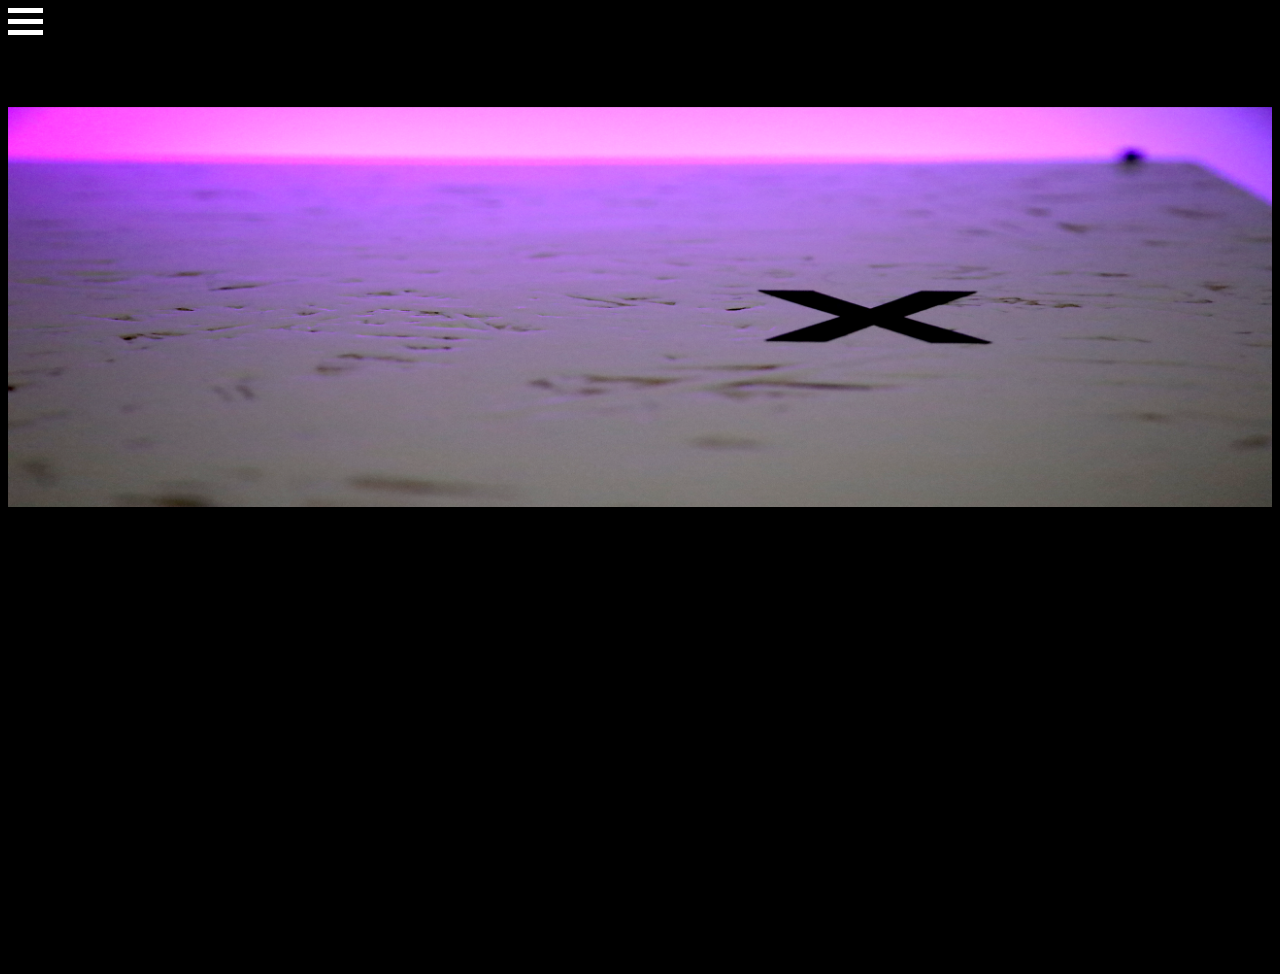
==== index.html @ 9ad4ef34 "2.0" ====
<!DOCTYPE html>
<html lang="de">
<head>
    <meta charset="UTF-8">
    <meta name="viewport" content="width=device-width, initial-scale=1.0">
    <link rel="stylesheet" href="../CSS/main.css">
    <link rel="stylesheet" href="../CSS/burgermenu.css">
    <link rel="shortcut icon" type="image/x-icon" href="../Images/favicon.png">
    <title>Home</title>
</head>
<body>
    <!-- NavBar -->
    <div>
        <div class="ClickContainer" onclick="OpenNavBar(this)">
            <div class="bar1"></div>
            <div class="bar2"></div>
            <div class="bar3"></div>
        </div>
        <!--Link-Container-->
        <div class="navbarItemSetup" id="MyLinks">
            <a href="index.html">Home</a>
            <a href="Produkt.html">Das Produkt</a>
            <a href="galerie.html">Galerie</a>
            <a href="Entwicklung.html">Entwicklung</a>
            <a href="UeberUns.html">Über Uns</a>
        </div>
    </div>
    
    <!--Inhalt-->
    <br>
    <br>
    <br>
    <!--Produkt-Bild (wie bei Apple) oder 3D-Modell-->
    <div class="bildclass"></div>
    <!--Überschrift-->
    <h1 class="ueberschrift animation">
        Nightstand Pro    
    </h1>
    <br>
    <br>
    <br>
    <p class="Text">Willommen auf der Webseite von unserem Produkt, dem Nightstand Pro.</p>
    <p class="Text">Hier Erfahren Sie Informationen über den Nightstand Pro selbst, über die Entwicklung und über die Umsetzung. Des Weiteren erfahren Sie hier Informnationen über uns.</p>

    
    <!--JS-->
    <script src="../JavaScript/Burgermenu.js"></script>
    <script src="../JavaScript/main.js"></script>
</body>
</html>
---- CSS/main.css ----
/* Google Schrift */
/* @import url('https://fonts.googleapis.com/css2?family=Poppins:ital,wght@1,300&display=swap'); */
/* @import url('https://fonts.googleapis.com/css2?family=Poppins:ital,wght@1,300&display=swap'); */
/* @import url('https://fonts.googleapis.com/css2?family=Nunito:ital@1&family=Poppins:ital,wght@1,300&display=swap'); */
/* @import url('https://fonts.googleapis.com/css2?family=Nunito:ital@1&family=Poppins:ital,wght@1,300&display=swap'); */
/* @import url('https://fonts.googleapis.com/css2?family=Nunito:ital@1&family=Poppins:ital,wght@1,300&display=swap'); */
@import url('https://fonts.googleapis.com/css2?family=Nunito:ital@1&family=Poppins:ital,wght@1,300&display=swap');



::selection{
    background-color: #FC328D;
}

body{
    background-color: black;
    /* font-family: 'Lucida Sans', 'Lucida Sans Regular', 'Lucida Grande', 'Lucida Sans Unicode', Geneva, Verdana, sans-serif; */
    font-family: 'Nunito', sans-serif;
}




#Bild1{
    text-align: center;
    position: relative;
    margin-top: 3%;
}

#platzhalter1{
    width: 90%;
    height: 75%;
}

@keyframes TextAnimation{
    0%   {
        top: -400px;
        color: black;
    }
    100% {
        top: 0px;
        color: white;
    }
}

.ueberschrift{
    text-align: center;
    font-size: 100px;
    position: relative;
    animation: TextAnimation forwards 2.5s;
    display: block;
}


.Text{
  text-align: center;
  font-size: 30px;
  margin: auto;
  position: relative;
  animation: TextAnimation forwards 2.5s;
  display: block;
}

.bildclass{
    width: 100%;
    height: 400px;
    background-image: url('/Images/Testbild.png');
    background-size: 100%;
}

/*________________________________________________________________________________________*/
---- CSS/burgermenu.css ----
body{
    position: relative;
}

/* Menü-Balken */
.bar1, .bar2, .bar3 {
    width: 35px;
    height: 5px;
    background-color: white;
    margin: 6px 0;
    transition: 0.4s;
}

/* Men-Balken Veränderungen */ 
.change .bar1 {
    -webkit-transform: rotate(-45deg) translate(-9px, 6px);
    transform: rotate(-45deg) translate(-9px, 6px);
}
.change .bar2 {opacity: 0;}
.change .bar3 {
    -webkit-transform: rotate(45deg) translate(-8px, -8px);
    transform: rotate(45deg) translate(-8px, -8px);
}

.ClickContainer{
    cursor: pointer;
}



.navbarItemSetup a{
    color: white;
    font-size: 17px;
    float: left;
    padding: 2%;
    padding-right: 5%;
    text-decoration: none;
    background-clip: border-box;
    background-color: #1A1A1A;
}

.navbarItemSetup a:hover{
    background-color: #FC328D;
    color: black;
    width: auto;
    height: 2%;
}

.navbarItemSetup{
    display: none;
    margin-left: 27%;
}
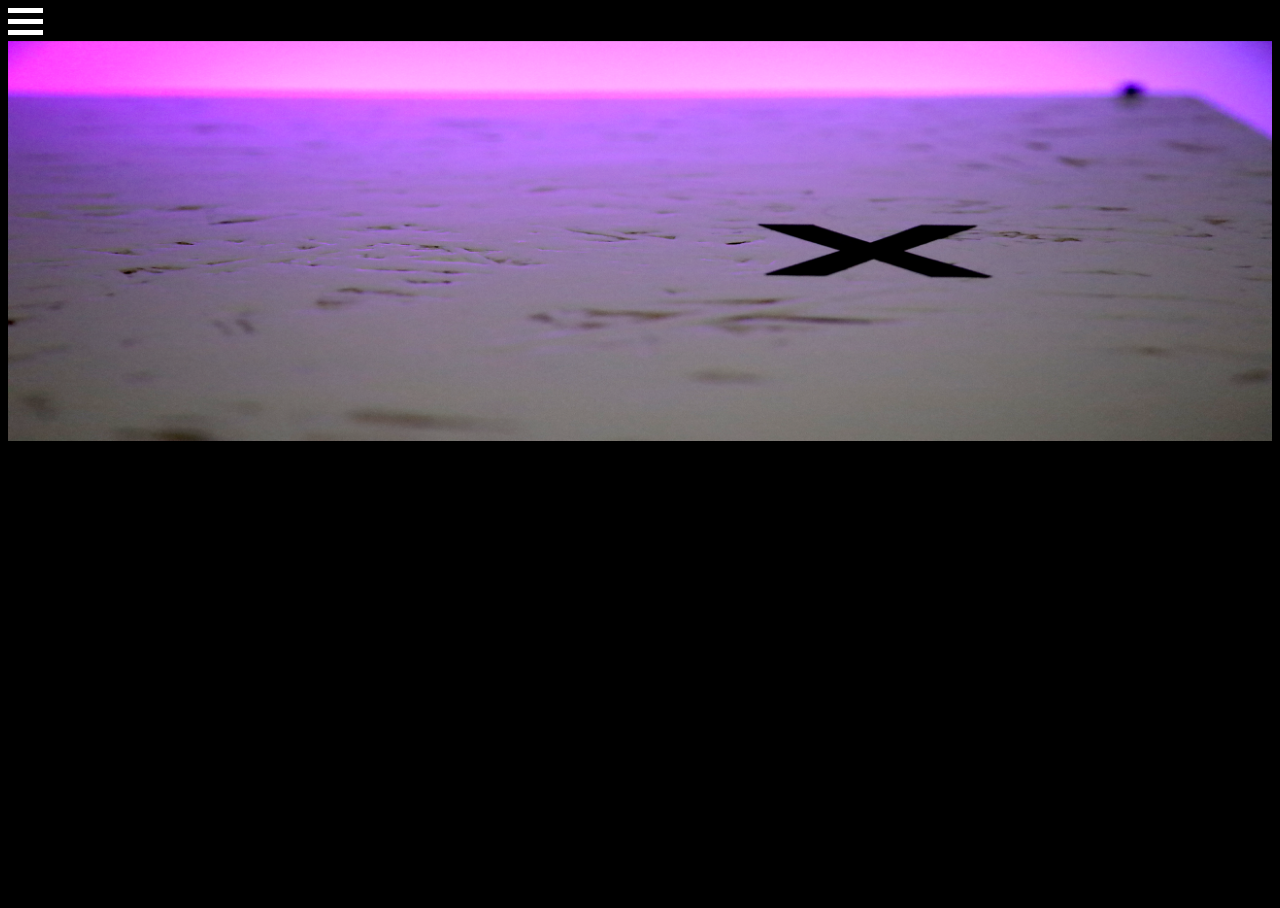
==== commit efc11e99: "2.0" ====
--- a/index.html
+++ b/index.html
@@ -27,9 +27,6 @@
     </div>
     
     <!--Inhalt-->
-    <br>
-    <br>
-    <br>
     <!--Produkt-Bild (wie bei Apple) oder 3D-Modell-->
     <div class="bildclass"></div>
     <!--Überschrift-->
--- a/CSS/main.css
+++ b/CSS/main.css
@@ -18,22 +18,14 @@
     font-family: 'Nunito', sans-serif;
 }
 
-
-
-
-#Bild1{
-    text-align: center;
-    position: relative;
-    margin-top: 3%;
-}
-
 #platzhalter1{
     width: 90%;
     height: 75%;
 }
 
 @keyframes TextAnimation{
-    0%   {
+    0%   
+    {
         top: -400px;
         color: black;
     }
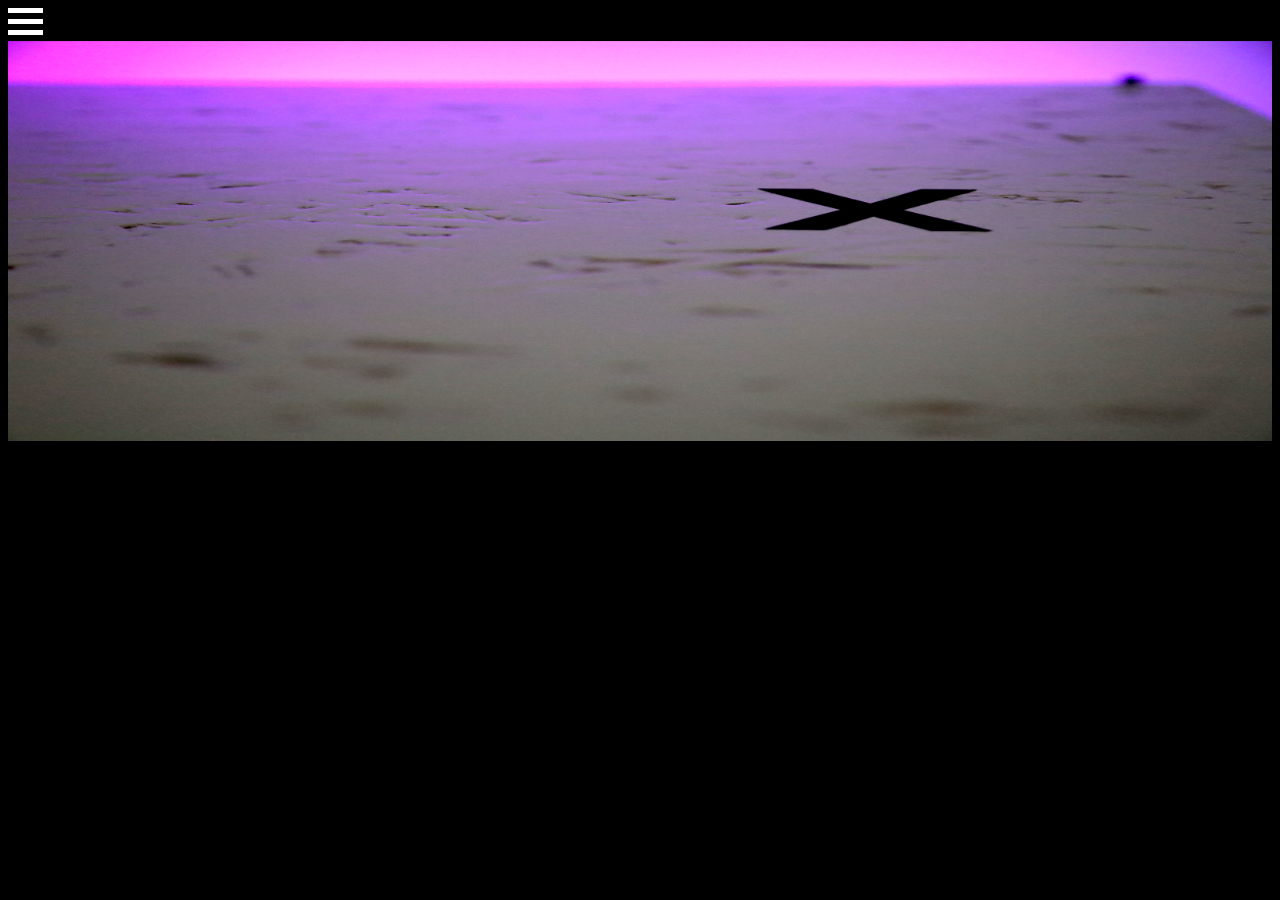
==== commit 25e3f979: "2.1" ====
--- a/index.html
+++ b/index.html
@@ -34,8 +34,6 @@
         Nightstand Pro    
     </h1>
     <br>
-    <br>
-    <br>
     <p class="Text">Willommen auf der Webseite von unserem Produkt, dem Nightstand Pro.</p>
     <p class="Text">Hier Erfahren Sie Informationen über den Nightstand Pro selbst, über die Entwicklung und über die Umsetzung. Des Weiteren erfahren Sie hier Informnationen über uns.</p>
 
--- a/CSS/main.css
+++ b/CSS/main.css
@@ -18,11 +18,6 @@
     font-family: 'Nunito', sans-serif;
 }
 
-#platzhalter1{
-    width: 90%;
-    height: 75%;
-}
-
 @keyframes TextAnimation{
     0%   
     {
@@ -35,29 +30,67 @@
     }
 }
 
-.ueberschrift{
-    text-align: center;
-    font-size: 100px;
-    position: relative;
-    animation: TextAnimation forwards 2.5s;
-    display: block;
+
+@media screen and (max-width: 500px)
+{
+    .ueberschrift{
+        text-align: center;
+        font-size: 60px;
+        position: relative;
+        animation: TextAnimation forwards 2.5s;
+        display: block;
+    }
+
+    .Text{
+        text-align: center;
+        font-size: 20px;
+        margin: auto;
+        position: relative;
+        animation: TextAnimation forwards 2.5s;
+        display: block;
+      }
+
+      .bildclass{
+        width: 100%;
+        height: 200px;
+        background-image: url('/Images/Testbild.png');
+        background-size: 100% 100%;
+    }
+}
+
+@media screen and (min-width: 501px){
+    .ueberschrift{
+        text-align: center;
+        font-size: 100px;
+        position: relative;
+        animation: TextAnimation forwards 2.5s;
+        display: block;
+    }
+
+    .Text{
+        text-align: center;
+        font-size: 30px;
+        margin: auto;
+        position: relative;
+        animation: TextAnimation forwards 2.5s;
+        display: block;
+      }
+
+      .bildclass{
+        width: 100%;
+        height: 400px;
+        background-image: url('/Images/Testbild.png');
+        background-size: 100% 100%;
+    }
 }
 
 
-.Text{
-  text-align: center;
-  font-size: 30px;
-  margin: auto;
-  position: relative;
-  animation: TextAnimation forwards 2.5s;
-  display: block;
-}
 
-.bildclass{
-    width: 100%;
-    height: 400px;
-    background-image: url('/Images/Testbild.png');
-    background-size: 100%;
-}
+
+
+
+
+
+
 
 /*________________________________________________________________________________________*/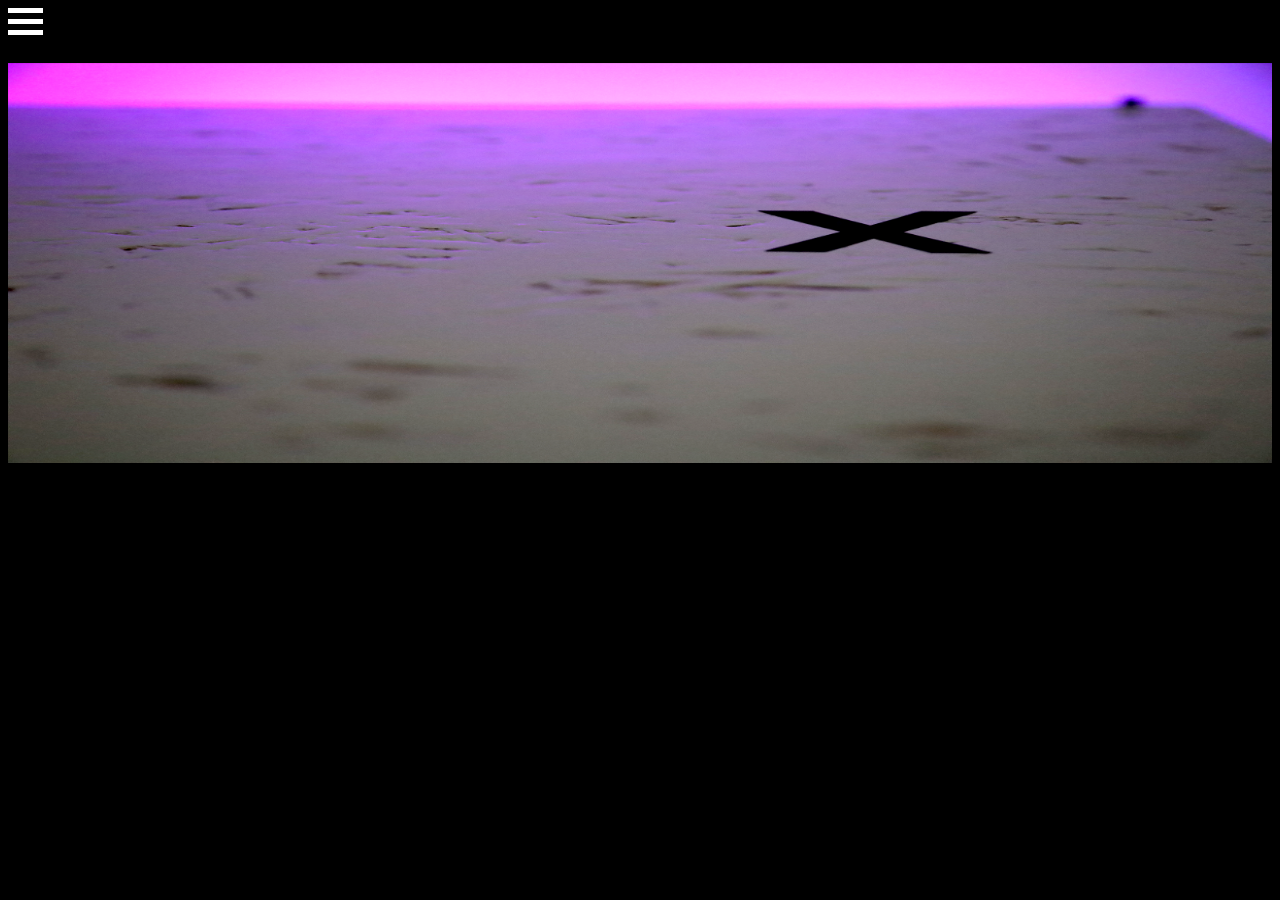
==== commit 7fda74f0: "2.1" ====
--- a/index.html
+++ b/index.html
@@ -25,14 +25,14 @@
             <a href="UeberUns.html">Über Uns</a>
         </div>
     </div>
+
+    <br>
     
     <!--Inhalt-->
     <!--Produkt-Bild (wie bei Apple) oder 3D-Modell-->
     <div class="bildclass"></div>
     <!--Überschrift-->
-    <h1 class="ueberschrift animation">
-        Nightstand Pro    
-    </h1>
+    <h1 class="ueberschrift animation">Nightstand Pro</h1>
     <br>
     <p class="Text">Willommen auf der Webseite von unserem Produkt, dem Nightstand Pro.</p>
     <p class="Text">Hier Erfahren Sie Informationen über den Nightstand Pro selbst, über die Entwicklung und über die Umsetzung. Des Weiteren erfahren Sie hier Informnationen über uns.</p>
--- a/CSS/burgermenu.css
+++ b/CSS/burgermenu.css
@@ -1,7 +1,3 @@
-body{
-    position: relative;
-}
-
 /* Menü-Balken */
 .bar1, .bar2, .bar3 {
     width: 35px;
@@ -26,27 +22,60 @@
     cursor: pointer;
 }
 
+.navbarItemSetup{
+    display: none;
+    flex-direction: row;
+    justify-content: center;
+    margin-left: 27%;
+    margin-right: 27%;
+}
 
 
-.navbarItemSetup a{
-    color: white;
-    font-size: 17px;
-    float: left;
-    padding: 2%;
-    padding-right: 5%;
-    text-decoration: none;
-    background-clip: border-box;
-    background-color: #1A1A1A;
+@media screen and (max-width: 500px){
+    .navbarItemSetup a{
+        color: white;
+        font-size: 10px;
+        float: left;
+        padding: 2%;
+        padding-right: 5%;
+        text-decoration: none;
+        background-clip: border-box;
+        background-color: #1A1A1A;
+        width: 90px;
+        height: 30px;
+        text-align: center;
+        display: block;
+        margin-left: 1px;
+        flex-basis: 20%;
+    }
+    
+    .navbarItemSetup a:hover{
+        background-color: #FC328D;
+        color: black;
+    }
 }
 
-.navbarItemSetup a:hover{
-    background-color: #FC328D;
-    color: black;
-    width: auto;
-    height: 2%;
-}
 
-.navbarItemSetup{
-    display: none;
-    margin-left: 27%;
+@media screen and (min-width: 501px){
+    .navbarItemSetup a{
+        color: white;
+        font-size: 17px;
+        float: left;
+        padding: 2%;
+        padding-right: 5%;
+        text-decoration: none;
+        background-clip: border-box;
+        background-color: #1A1A1A;
+        width: 110px;
+        height: 20px;
+        text-align: center;
+
+        display: block;
+        flex-basis: 20%;
+    }
+    
+    .navbarItemSetup a:hover{
+        background-color: #FC328D;
+        color: black;
+    }
 }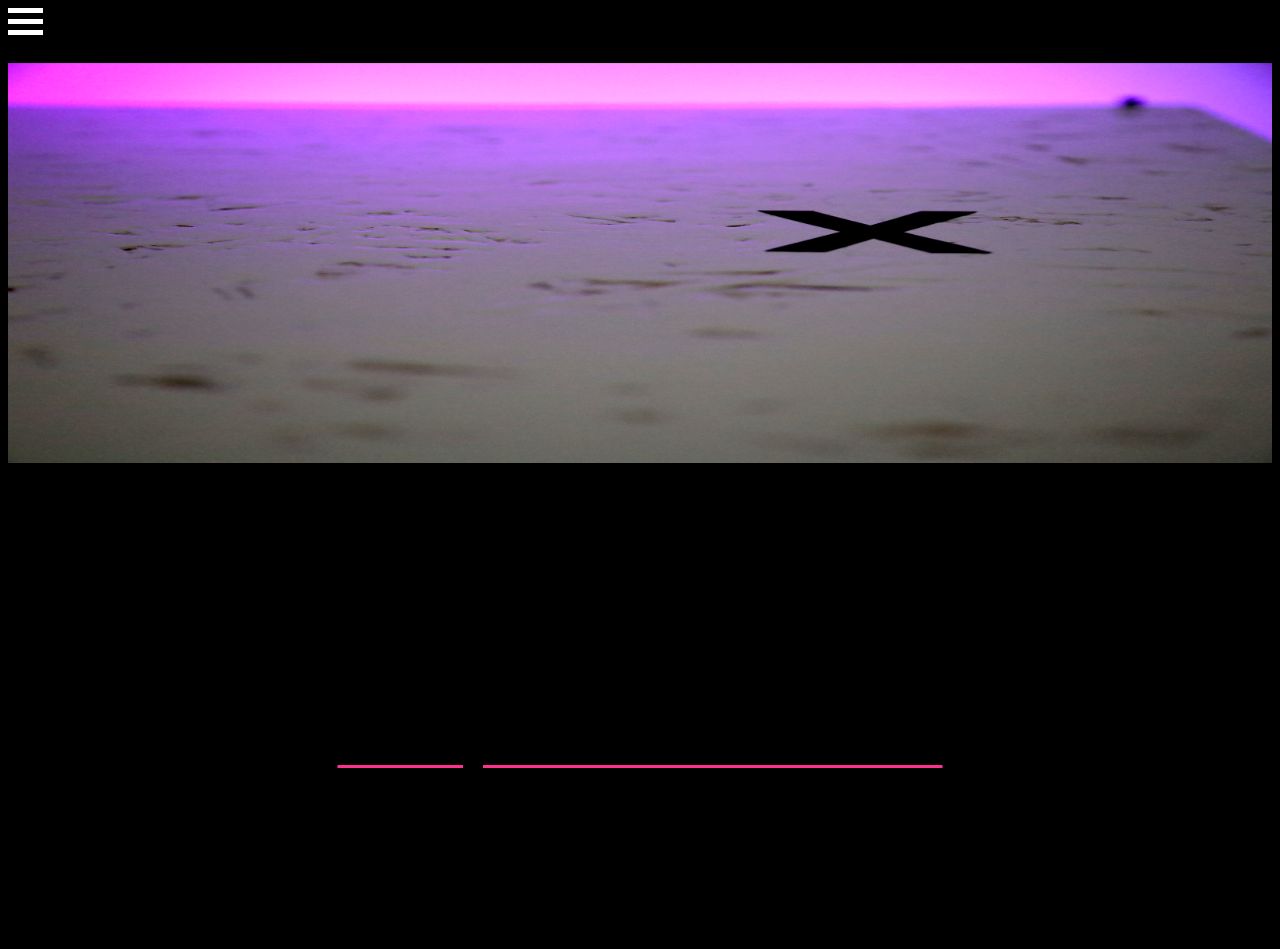
==== commit ded143e6: "v 2.3" ====
--- a/index.html
+++ b/index.html
@@ -3,9 +3,10 @@
 <head>
     <meta charset="UTF-8">
     <meta name="viewport" content="width=device-width, initial-scale=1.0">
-    <link rel="stylesheet" href="../CSS/main.css">
-    <link rel="stylesheet" href="../CSS/burgermenu.css">
-    <link rel="shortcut icon" type="image/x-icon" href="../Images/favicon.png">
+    <link rel="stylesheet" href="/CSS/burgermenu.css">
+    <link rel="stylesheet" href="/CSS/main.css">
+    <link rel="stylesheet" href="/CSS/index.css">
+    <link rel="shortcut icon" type="image/x-icon" href="/favicon.ico">
     <title>Home</title>
 </head>
 <body>
@@ -22,7 +23,7 @@
             <a href="Produkt.html">Das Produkt</a>
             <a href="galerie.html">Galerie</a>
             <a href="Entwicklung.html">Entwicklung</a>
-            <a href="UeberUns.html">Über Uns</a>
+            <a href="UeberUns.html">Über uns</a>
         </div>
     </div>
 
@@ -32,10 +33,12 @@
     <!--Produkt-Bild (wie bei Apple) oder 3D-Modell-->
     <div class="bildclass"></div>
     <!--Überschrift-->
-    <h1 class="ueberschrift animation">Nightstand Pro</h1>
+    <h1 class="ueberschrift">Nightstand Pro</h1>
+    <h3 class="Text slogan">"Ohne Nightstand Pro bist du einfach low!"</h3>
+    <br>
     <br>
     <p class="Text">Willommen auf der Webseite von unserem Produkt, dem Nightstand Pro.</p>
-    <p class="Text">Hier Erfahren Sie Informationen über den Nightstand Pro selbst, über die Entwicklung und über die Umsetzung. Des Weiteren erfahren Sie hier Informnationen über uns.</p>
+    <p class="Text">Hier erhalten Sie Informationen über den Nightstand Pro selbst, über die Entwicklung und über die Umsetzung. Ebenso erfahren Sie einiges über uns.</p>
 
     
     <!--JS-->
--- a/CSS/main.css
+++ b/CSS/main.css
@@ -1,15 +1,22 @@
-/* Google Schrift */
-/* @import url('https://fonts.googleapis.com/css2?family=Poppins:ital,wght@1,300&display=swap'); */
-/* @import url('https://fonts.googleapis.com/css2?family=Poppins:ital,wght@1,300&display=swap'); */
-/* @import url('https://fonts.googleapis.com/css2?family=Nunito:ital@1&family=Poppins:ital,wght@1,300&display=swap'); */
-/* @import url('https://fonts.googleapis.com/css2?family=Nunito:ital@1&family=Poppins:ital,wght@1,300&display=swap'); */
-/* @import url('https://fonts.googleapis.com/css2?family=Nunito:ital@1&family=Poppins:ital,wght@1,300&display=swap'); */
 @import url('https://fonts.googleapis.com/css2?family=Nunito:ital@1&family=Poppins:ital,wght@1,300&display=swap');
-
-
 
 ::selection{
     background-color: #FC328D;
+}
+
+::-webkit-scrollbar{
+    border-radius: 45px;
+    border: 3px solid;
+    width: auto;
+}
+::-webkit-scrollbar-track{
+    background-color: black;
+    width: 5px;
+}
+::-webkit-scrollbar-thumb{
+    width: 10px;
+    background-color: #FC328D;
+    border-radius: 45px;
 }
 
 body{
@@ -17,80 +24,3 @@
     /* font-family: 'Lucida Sans', 'Lucida Sans Regular', 'Lucida Grande', 'Lucida Sans Unicode', Geneva, Verdana, sans-serif; */
     font-family: 'Nunito', sans-serif;
 }
-
-@keyframes TextAnimation{
-    0%   
-    {
-        top: -400px;
-        color: black;
-    }
-    100% {
-        top: 0px;
-        color: white;
-    }
-}
-
-
-@media screen and (max-width: 500px)
-{
-    .ueberschrift{
-        text-align: center;
-        font-size: 60px;
-        position: relative;
-        animation: TextAnimation forwards 2.5s;
-        display: block;
-    }
-
-    .Text{
-        text-align: center;
-        font-size: 20px;
-        margin: auto;
-        position: relative;
-        animation: TextAnimation forwards 2.5s;
-        display: block;
-      }
-
-      .bildclass{
-        width: 100%;
-        height: 200px;
-        background-image: url('/Images/Testbild.png');
-        background-size: 100% 100%;
-    }
-}
-
-@media screen and (min-width: 501px){
-    .ueberschrift{
-        text-align: center;
-        font-size: 100px;
-        position: relative;
-        animation: TextAnimation forwards 2.5s;
-        display: block;
-    }
-
-    .Text{
-        text-align: center;
-        font-size: 30px;
-        margin: auto;
-        position: relative;
-        animation: TextAnimation forwards 2.5s;
-        display: block;
-      }
-
-      .bildclass{
-        width: 100%;
-        height: 400px;
-        background-image: url('/Images/Testbild.png');
-        background-size: 100% 100%;
-    }
-}
-
-
-
-
-
-
-
-
-
-
-/*________________________________________________________________________________________*/--- a/CSS/index.css
+++ b/CSS/index.css
@@ -0,0 +1,81 @@
+@keyframes TextAnimation{
+    0%   
+    {
+        top: -400px;
+        color: black;
+    }
+    100% {
+        top: 0px;
+        color: white;
+    }
+}
+
+
+.slogan{
+    text-decoration: underline #FC328D;
+}
+
+
+@media screen and (max-width: 500px)
+{
+    .ueberschrift{
+        text-align: center;
+        font-size: 60px;
+        position: relative;
+        animation: TextAnimation forwards 2.5s;
+        display: block;
+    }
+
+    .Text{
+        text-align: center;
+        font-size: 20px;
+        margin: auto;
+        position: relative;
+        animation: TextAnimation forwards 2.5s;
+        display: block;
+      }
+
+      .bildclass{
+        width: 100%;
+        height: 200px;
+        background-image: url('/Images/Testbild.png');
+        background-size: 100% 100%;
+    }
+}
+
+@media screen and (min-width: 501px){
+    .ueberschrift{
+        text-align: center;
+        font-size: 100px;
+        position: relative;
+        animation: TextAnimation forwards 2.5s;
+        display: block;
+    }
+
+    .Text{
+        text-align: center;
+        font-size: 30px;
+        margin: auto;
+        position: relative;
+        animation: TextAnimation forwards 2.5s;
+        display: block;
+      }
+
+      .bildclass{
+        width: 100%;
+        height: 400px;
+        background-image: url('/Images/Testbild.png');
+        background-size: 100% 100%;
+    }
+}
+
+
+
+
+
+
+
+
+
+
+/*________________________________________________________________________________________*/